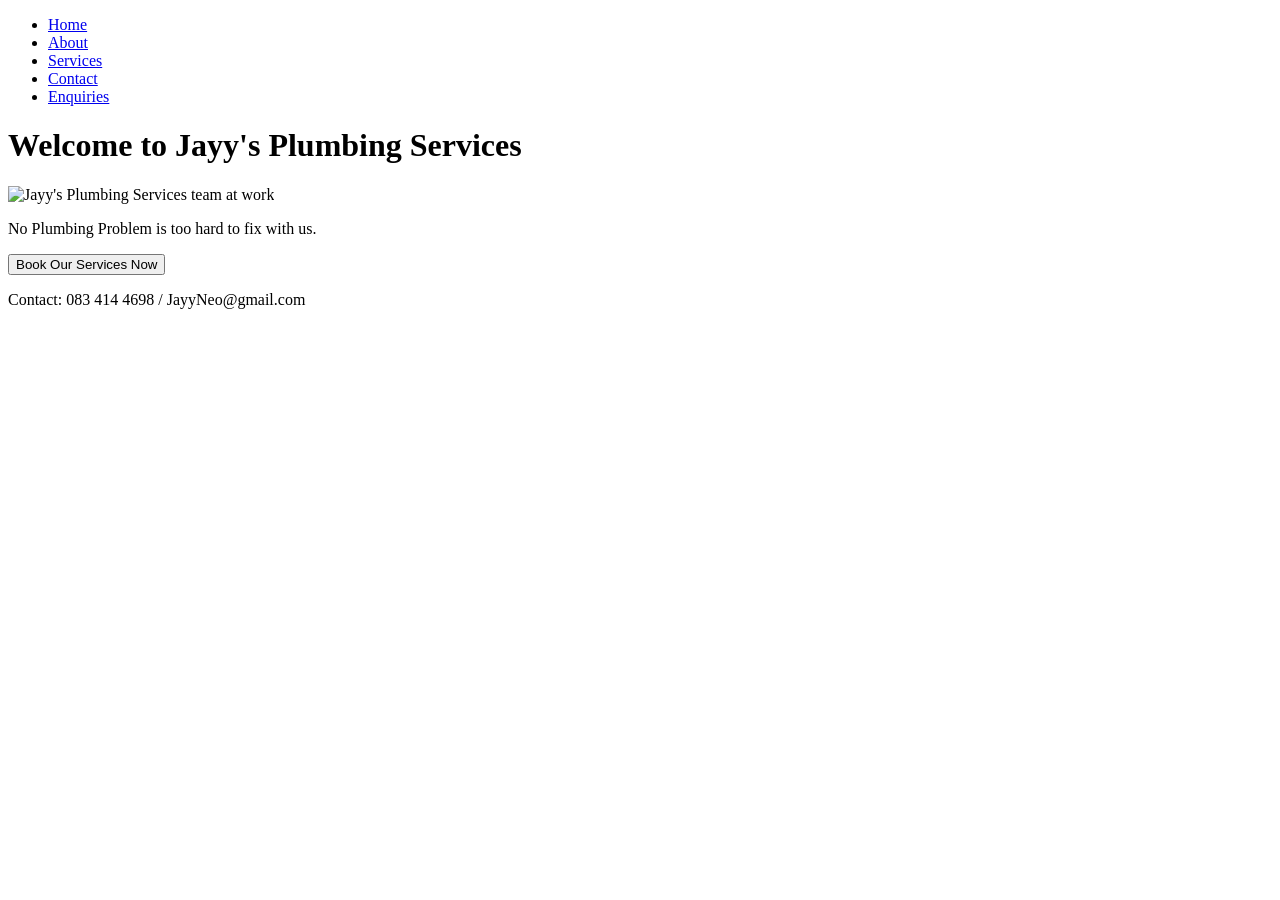
==== Jayy's Plumbing Service/index.html @ affa05af "CONTROL" ====
<!DOCTYPE html>
<html lang="en">
    <head>
        <meta charset="UTF-8">
        <title>HOME | Jayy's Plumbing Services</title>
        <link rel = "stylesheet" href="https : //cdnjs.cloudflare.com/ajax/libs/font-awesome/6.0.0-beta3/css/all.min.css">
        <link rel="stylesheet" href="../css/style.css">
    </head>
    <body>
        <nav>
            <ul>
                <li><a href="index.html">Home</a></li>
                <li><a href="./pages/about.html">About</a></li>
                <li><a href="./pages/services.html">Services</a></li>
                <li><a href="./pages/contact.html">Contact</a></li>
                <li><a href="./pages/enquiry.html">Enquiries</a></li>
            </ul>
        </nav>
        <h1>Welcome to Jayy's Plumbing Services</h1>
        <img src="../Jayy's Plumbing Service/asserts/img fix 1.jpeg" alt="Jayy's Plumbing Services team at work">
        
        <p>No Plumbing Problem is too hard to fix with us.</p>
        <a href="./pages/services.html">
            <button>Book Our Services Now</button>
        </a>
        <footer>
            <p>Contact: 083 414 4698 / JayyNeo@gmail.com</p>
        </footer>
    </body>
</html>
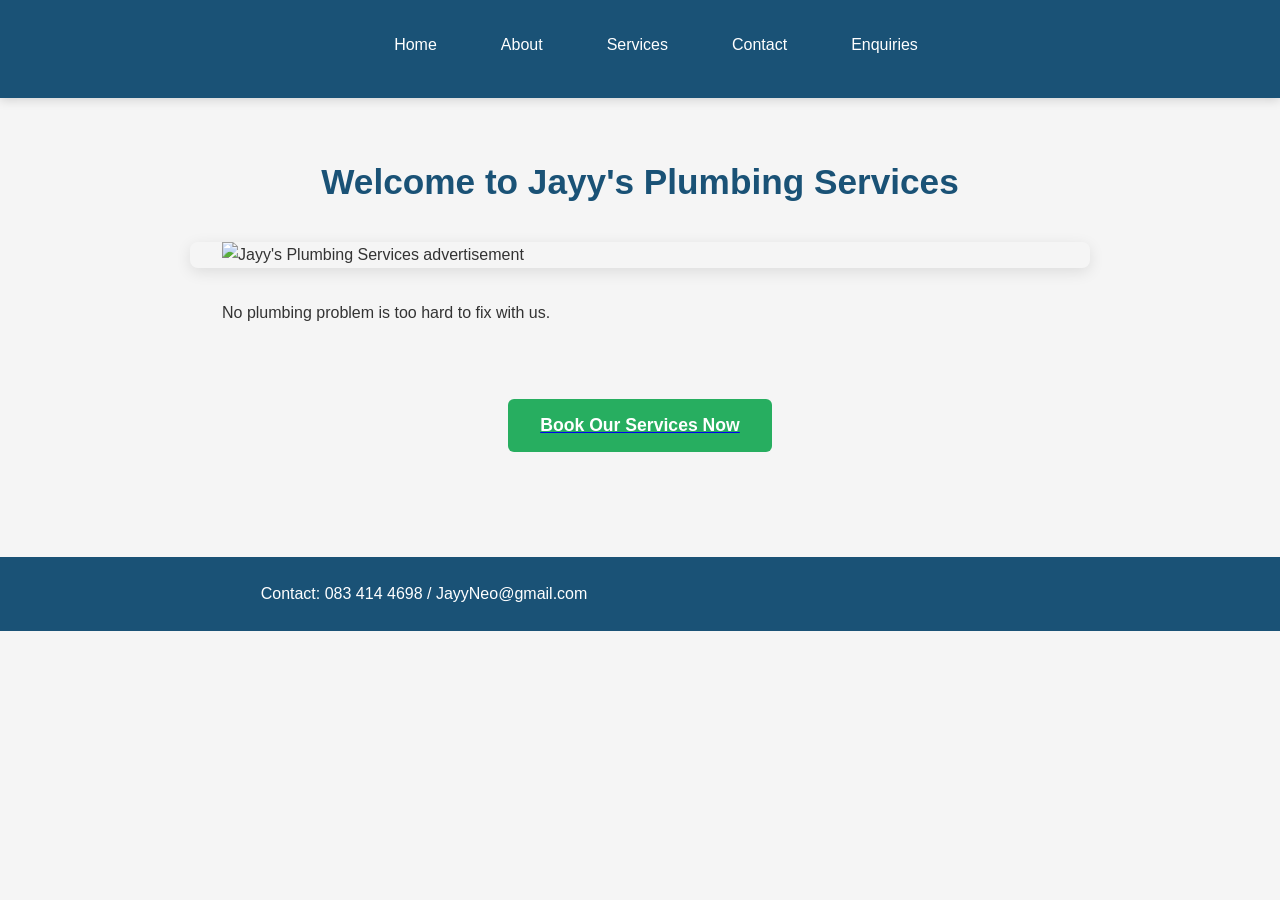
==== commit 1a8cc221: "commit" ====
--- a/Jayy's Plumbing Service/index.html
+++ b/Jayy's Plumbing Service/index.html
@@ -1,30 +1,34 @@
 <!DOCTYPE html>
 <html lang="en">
-    <head>
-        <meta charset="UTF-8">
-        <title>HOME | Jayy's Plumbing Services</title>
-        <link rel = "stylesheet" href="https : //cdnjs.cloudflare.com/ajax/libs/font-awesome/6.0.0-beta3/css/all.min.css">
-        <link rel="stylesheet" href="../css/style.css">
-    </head>
-    <body>
-        <nav>
-            <ul>
-                <li><a href="index.html">Home</a></li>
-                <li><a href="./pages/about.html">About</a></li>
-                <li><a href="./pages/services.html">Services</a></li>
-                <li><a href="./pages/contact.html">Contact</a></li>
-                <li><a href="./pages/enquiry.html">Enquiries</a></li>
-            </ul>
-        </nav>
-        <h1>Welcome to Jayy's Plumbing Services</h1>
-        <img src="../Jayy's Plumbing Service/asserts/img fix 1.jpeg" alt="Jayy's Plumbing Services team at work">
-        
-        <p>No Plumbing Problem is too hard to fix with us.</p>
-        <a href="./pages/services.html">
-            <button>Book Our Services Now</button>
-        </a>
-        <footer>
-            <p>Contact: 083 414 4698 / JayyNeo@gmail.com</p>
-        </footer>
-    </body>
-</html>+<head>
+    <meta charset="UTF-8">
+    <meta name="viewport" content="width=device-width, initial-scale=1.0">
+    <title>Home | Jayy's Plumbing Services</title>
+    <link rel="stylesheet" href="[cdnjs.cloudflare.com](https://cdnjs.cloudflare.com/ajax/libs/font-awesome/6.0.0-beta3/css/all.min.css)">
+    <link rel="stylesheet" href="css/style.css">
+</head>
+<body>
+    <nav>
+        <ul>
+            <li><a href="index.html">Home</a></li>
+            <li><a href="pages/about.html">About</a></li>
+            <li><a href="pages/services.html">Services</a></li>
+            <li><a href="pages/contact.html">Contact</a></li>
+            <li><a href="pages/enquiry.html">Enquiries</a></li>
+        </ul>
+    </nav>
+
+    <h1>Welcome to Jayy's Plumbing Services</h1>
+    <img src="asserts/img.adv.jpeg" alt="Jayy's Plumbing Services advertisement">
+
+    <p>No plumbing problem is too hard to fix with us.</p>
+
+    <a href="services.html">
+        <button>Book Our Services Now</button>
+    </a>
+
+    <footer>
+        <p>Contact: 083 414 4698 / JayyNeo@gmail.com</p>
+    </footer>
+</body>
+</html
--- a/Jayy's Plumbing Service/css/style.css
+++ b/Jayy's Plumbing Service/css/style.css
@@ -0,0 +1,206 @@
+
+* {
+    margin: 0;
+    padding: 0;
+    box-sizing: border-box;
+}
+
+body {
+    font-family: 'Segoe UI', Tahoma, Geneva, Verdana, sans-serif;
+    line-height: 1.6;
+    color: #333;
+    background-color: #f5f5f5;
+}
+
+nav {
+    background-color: #1a5276;
+    padding: 1rem 0;
+    position: sticky;
+    top: 0;
+    z-index: 100;
+    box-shadow: 0 2px 10px rgba(0, 0, 0, 0.15);
+}
+
+nav ul {
+    list-style: none;
+    display: flex;
+    justify-content: center;
+    gap: 2rem;
+    flex-wrap: wrap;
+}
+
+nav ul li a {
+    color: #fff;
+    text-decoration: none;
+    font-weight: 500;
+    padding: 0.5rem 1rem;
+    border-radius: 4px;
+    transition: background-color 0.3s ease;
+}
+
+nav ul li a:hover {
+    background-color: #2980b9;
+}
+
+h1, h2, h3, h4 {
+    color: #1a5276;
+    margin: 1.5rem 0 1rem;
+}
+
+h1 {
+    font-size: 2.2rem;
+    text-align: center;
+    padding-top: 2rem;
+}
+
+h2 {
+    font-size: 1.6rem;
+    border-bottom: 2px solid #2980b9;
+    padding-bottom: 0.5rem;
+    display: inline-block;
+}
+
+h3 {
+    font-size: 1.3rem;
+}
+
+h4 {
+    font-size: 1.1rem;
+}
+
+p {
+    margin: 1rem 0;
+    max-width: 800px;
+}
+
+body > h1,
+body > h2,
+body > h3,
+body > h4,
+body > p,
+body > ul,
+body > form,
+body > a,
+body > img {
+    margin-left: auto;
+    margin-right: auto;
+    padding-left: 2rem;
+    padding-right: 2rem;
+    max-width: 900px;
+}
+ul {
+    margin: 1rem 0 1rem 2rem;
+}
+
+ul li {
+    margin-bottom: 0.5rem;
+}
+
+img {
+    display: block;
+    max-width: 100%;
+    height: auto;
+    margin: 2rem auto;
+    border-radius: 8px;
+    box-shadow: 0 4px 15px rgba(0, 0, 0, 0.1);
+}
+
+button {
+    background-color: #27ae60;
+    color: #fff;
+    border: none;
+    padding: 1rem 2rem;
+    font-size: 1.1rem;
+    font-weight: 600;
+    border-radius: 6px;
+    cursor: pointer;
+    transition: background-color 0.3s ease, transform 0.2s ease;
+    display: block;
+    margin: 2rem auto;
+}
+
+button:hover {
+    background-color: #219a52;
+    transform: translateY(-2px);
+}
+
+form {
+    background-color: #fff;
+    padding: 2rem;
+    border-radius: 8px;
+    box-shadow: 0 2px 10px rgba(0, 0, 0, 0.1);
+    max-width: 600px;
+    margin: 2rem auto;
+}
+
+form label {
+    font-weight: 600;
+    color: #1a5276;
+    display: block;
+    margin-bottom: 0.5rem;
+}
+
+form input[type="text"],
+form input[type="email"],
+form textarea {
+    width: 100%;
+    padding: 0.75rem;
+    border: 1px solid #ccc;
+    border-radius: 4px;
+    font-size: 1rem;
+    margin-bottom: 1.5rem;
+    transition: border-color 0.3s ease;
+}
+
+form input[type="text"]:focus,
+form input[type="email"]:focus,
+form textarea:focus {
+    outline: none;
+    border-color: #2980b9;
+}
+
+form input[type="submit"] {
+    background-color: #1a5276;
+    color: #fff;
+    border: none;
+    padding: 0.75rem 2rem;
+    font-size: 1rem;
+    font-weight: 600;
+    border-radius: 4px;
+    cursor: pointer;
+    transition: background-color 0.3s ease;
+}
+
+form input[type="submit"]:hover {
+    background-color: #2980b9;
+}
+
+footer {
+    background-color: #1a5276;
+    color: #fff;
+    text-align: center;
+    padding: 1.5rem;
+    margin-top: 3rem;
+}
+
+footer p {
+    margin: 0;
+    color: #fff;
+}
+
+@media (max-width: 600px) {
+    nav ul {
+        flex-direction: column;
+        align-items: center;
+        gap: 0.5rem;
+    }
+
+    h1 {
+        font-size: 1.8rem;
+    }
+
+    form {
+        margin: 1rem;
+        padding: 1.5rem;
+    }
+}
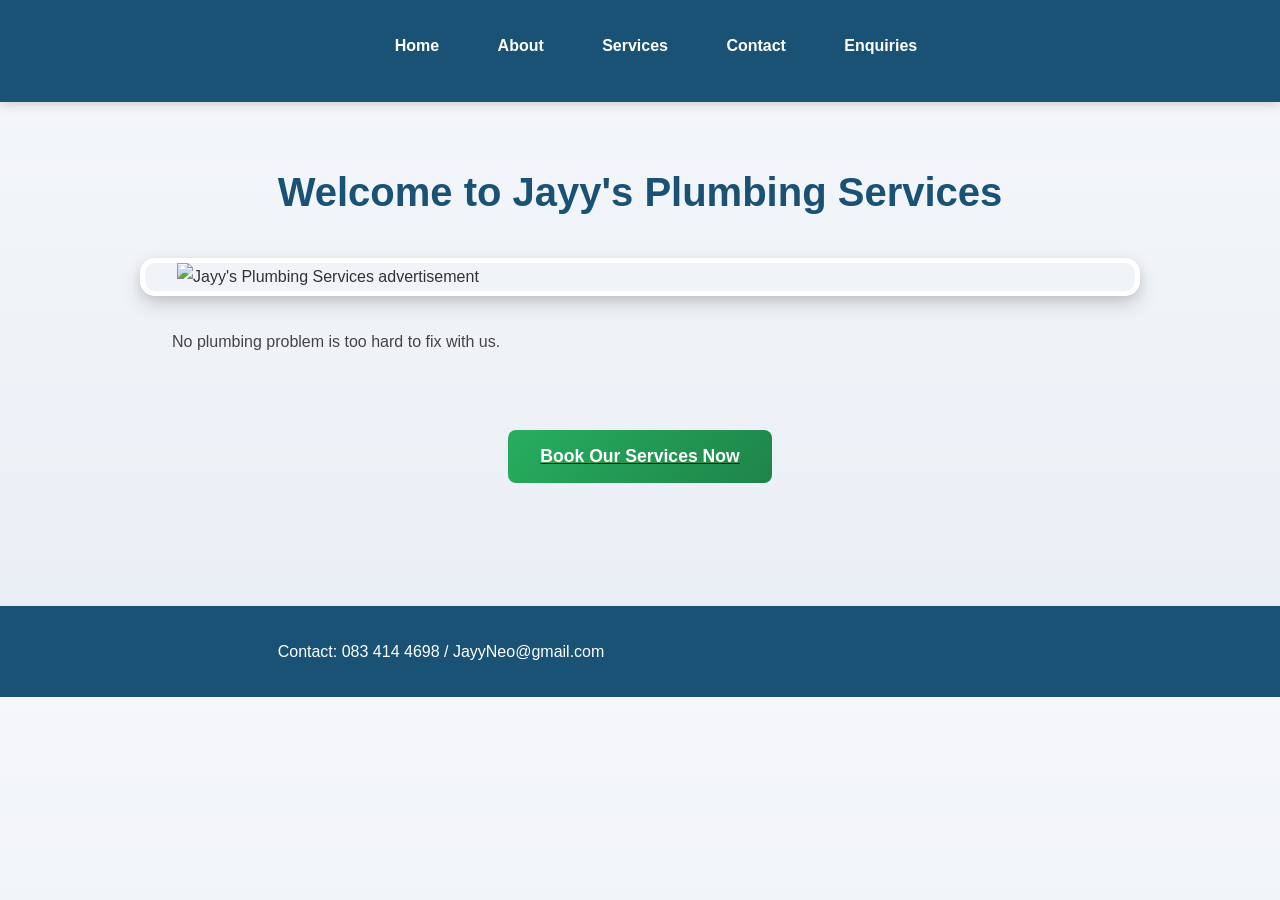
==== commit ffa8651f: "java" ====
--- a/Jayy's Plumbing Service/index.html
+++ b/Jayy's Plumbing Service/index.html
@@ -4,6 +4,9 @@
     <meta charset="UTF-8">
     <meta name="viewport" content="width=device-width, initial-scale=1.0">
     <title>Home | Jayy's Plumbing Services</title>
+        <meta name="description" content="Professional plumbing services provided by Jayy's Plumbing Services">
+        <meta name="keywords" content="plumbing, plumbing services, plumbing repairs, plumbing installations, plumbing maintenance">
+        <meta name="author" content="Jayy's Plumbing Services">
     <link rel="stylesheet" href="[cdnjs.cloudflare.com](https://cdnjs.cloudflare.com/ajax/libs/font-awesome/6.0.0-beta3/css/all.min.css)">
     <link rel="stylesheet" href="css/style.css">
 </head>
@@ -30,5 +33,8 @@
     <footer>
         <p>Contact: 083 414 4698 / JayyNeo@gmail.com</p>
     </footer>
+     <script src="assets/js/accordion.js"></script>
+     <script src="assets/js/featured.js"></script>
+     <script src="assets/js/animations.js"></script>
 </body>
 </html
--- a/Jayy's Plumbing Service/css/style.css
+++ b/Jayy's Plumbing Service/css/style.css
@@ -5,11 +5,23 @@
     box-sizing: border-box;
 }
 
+html {
+    scroll-behavior: smooth;
+}
+
 body {
     font-family: 'Segoe UI', Tahoma, Geneva, Verdana, sans-serif;
-    line-height: 1.6;
+    line-height: 1.7;
     color: #333;
-    background-color: #f5f5f5;
+    background: linear-gradient(to bottom, #f5f7fa, #e8eef5);
+    overflow-x: hidden;
+}
+
+.container {
+    width: 90%;
+    max-width: 1200px;
+    margin: auto;
+    padding: 2rem 0;
 }
 
 nav {
@@ -17,14 +29,15 @@
     padding: 1rem 0;
     position: sticky;
     top: 0;
-    z-index: 100;
-    box-shadow: 0 2px 10px rgba(0, 0, 0, 0.15);
+    z-index: 1000;
+    box-shadow: 0 3px 10px rgba(0, 0, 0, 0.15);
 }
 
 nav ul {
     list-style: none;
     display: flex;
     justify-content: center;
+    align-items: center;
     gap: 2rem;
     flex-wrap: wrap;
 }
@@ -32,36 +45,41 @@
 nav ul li a {
     color: #fff;
     text-decoration: none;
-    font-weight: 500;
-    padding: 0.5rem 1rem;
-    border-radius: 4px;
-    transition: background-color 0.3s ease;
+    font-weight: 600;
+    padding: 0.6rem 1.2rem;
+    border-radius: 5px;
+    transition: all 0.3s ease;
 }
 
 nav ul li a:hover {
     background-color: #2980b9;
-}
-
-h1, h2, h3, h4 {
+    transform: translateY(-2px);
+}
+
+h1,
+h2,
+h3,
+h4 {
     color: #1a5276;
     margin: 1.5rem 0 1rem;
+    font-weight: 700;
 }
 
 h1 {
-    font-size: 2.2rem;
+    font-size: 2.5rem;
     text-align: center;
     padding-top: 2rem;
 }
 
 h2 {
-    font-size: 1.6rem;
-    border-bottom: 2px solid #2980b9;
+    font-size: 1.8rem;
+    border-bottom: 3px solid #2980b9;
     padding-bottom: 0.5rem;
     display: inline-block;
 }
 
 h3 {
-    font-size: 1.3rem;
+    font-size: 1.4rem;
 }
 
 h4 {
@@ -69,8 +87,10 @@
 }
 
 p {
-    margin: 1rem 0;
-    max-width: 800px;
+    margin: 1rem auto;
+    max-width: 850px;
+    font-size: 1rem;
+    color: #444;
 }
 
 body > h1,
@@ -81,55 +101,83 @@
 body > ul,
 body > form,
 body > a,
-body > img {
+body > img,
+body > button {
     margin-left: auto;
     margin-right: auto;
     padding-left: 2rem;
     padding-right: 2rem;
-    max-width: 900px;
-}
+    max-width: 1000px;
+}
+
 ul {
     margin: 1rem 0 1rem 2rem;
 }
 
 ul li {
-    margin-bottom: 0.5rem;
+    margin-bottom: 0.7rem;
+    font-size: 1rem;
 }
 
 img {
     display: block;
-    max-width: 100%;
+    width: 100%;
+    max-width: 700px;
     height: auto;
     margin: 2rem auto;
-    border-radius: 8px;
-    box-shadow: 0 4px 15px rgba(0, 0, 0, 0.1);
+    border-radius: 15px;
+    object-fit: cover;
+
+    /* Professional styling */
+    border: 5px solid #fff;
+    box-shadow:
+        0 8px 25px rgba(0, 0, 0, 0.15),
+        0 4px 10px rgba(0, 0, 0, 0.08);
+
+    transition:
+        transform 0.4s ease,
+        box-shadow 0.4s ease;
+}
+
+img:hover {
+    transform: scale(1.03);
+    box-shadow:
+        0 12px 30px rgba(0, 0, 0, 0.2),
+        0 6px 15px rgba(0, 0, 0, 0.12);
 }
 
 button {
-    background-color: #27ae60;
+    background: linear-gradient(135deg, #27ae60, #1e8449);
     color: #fff;
     border: none;
     padding: 1rem 2rem;
     font-size: 1.1rem;
     font-weight: 600;
-    border-radius: 6px;
+    border-radius: 8px;
     cursor: pointer;
-    transition: background-color 0.3s ease, transform 0.2s ease;
+    transition: all 0.3s ease;
     display: block;
     margin: 2rem auto;
 }
 
 button:hover {
-    background-color: #219a52;
-    transform: translateY(-2px);
+    background: linear-gradient(135deg, #1e8449, #145a32);
+    transform: translateY(-3px);
+    box-shadow: 0 6px 15px rgba(0, 0, 0, 0.15);
+}
+
+button:active {
+    transform: scale(0.98);
 }
 
 form {
     background-color: #fff;
     padding: 2rem;
-    border-radius: 8px;
-    box-shadow: 0 2px 10px rgba(0, 0, 0, 0.1);
-    max-width: 600px;
+    border-radius: 12px;
+    box-shadow:
+        0 4px 15px rgba(0, 0, 0, 0.1);
+
+    max-width: 650px;
     margin: 2rem auto;
 }
 
@@ -144,12 +192,13 @@
 form input[type="email"],
 form textarea {
     width: 100%;
-    padding: 0.75rem;
+    padding: 0.9rem;
     border: 1px solid #ccc;
-    border-radius: 4px;
+    border-radius: 6px;
     font-size: 1rem;
     margin-bottom: 1.5rem;
-    transition: border-color 0.3s ease;
+    transition: all 0.3s ease;
+    background-color: #fafafa;
 }
 
 form input[type="text"]:focus,
@@ -157,30 +206,52 @@
 form textarea:focus {
     outline: none;
     border-color: #2980b9;
+    background-color: #fff;
+    box-shadow: 0 0 8px rgba(41, 128, 185, 0.2);
+}
+
+form textarea {
+    resize: vertical;
+    min-height: 120px;
 }
 
 form input[type="submit"] {
     background-color: #1a5276;
     color: #fff;
     border: none;
-    padding: 0.75rem 2rem;
+    padding: 0.9rem 2rem;
     font-size: 1rem;
     font-weight: 600;
-    border-radius: 4px;
+    border-radius: 6px;
     cursor: pointer;
-    transition: background-color 0.3s ease;
+    transition: all 0.3s ease;
 }
 
 form input[type="submit"]:hover {
     background-color: #2980b9;
+    transform: translateY(-2px);
+}
+
+
+.card {
+    background-color: #fff;
+    border-radius: 12px;
+    padding: 1.5rem;
+    margin: 1.5rem auto;
+    box-shadow: 0 4px 15px rgba(0, 0, 0, 0.08);
+    transition: transform 0.3s ease;
+}
+
+.card:hover {
+    transform: translateY(-5px);
 }
 
 footer {
     background-color: #1a5276;
     color: #fff;
     text-align: center;
-    padding: 1.5rem;
-    margin-top: 3rem;
+    padding: 2rem 1rem;
+    margin-top: 4rem;
 }
 
 footer p {
@@ -188,19 +259,258 @@
     color: #fff;
 }
 
-@media (max-width: 600px) {
+@media (max-width: 768px) {
+
     nav ul {
         flex-direction: column;
-        align-items: center;
-        gap: 0.5rem;
+        gap: 1rem;
     }
 
     h1 {
-        font-size: 1.8rem;
+        font-size: 2rem;
+    }
+
+    h2 {
+        font-size: 1.5rem;
+    }
+
+    body > h1,
+    body > h2,
+    body > h3,
+    body > h4,
+    body > p,
+    body > ul,
+    body > form,
+    body > a,
+    body > img,
+    body > button {
+        padding-left: 1rem;
+        padding-right: 1rem;
     }
 
     form {
         margin: 1rem;
         padding: 1.5rem;
     }
+
+    img {
+        max-width: 100%;
+    }
+}
+
+@media (max-width: 480px) {
+
+    h1 {
+        font-size: 1.7rem;
+    }
+
+    h2 {
+        font-size: 1.3rem;
+    }
+
+    p,
+    li {
+        font-size: 0.95rem;
+    }
+
+    button {
+        width: 90%;
+    }
+}
+img {
+    display: block;
+    width: 100%;
+    max-width: 700px;
+    height: auto;
+
+    margin: 2rem auto;
+    padding: 0;
+
+    border-radius: 15px;
+    object-fit: cover;
+
+    border: 5px solid #ffffff;
+
+    box-shadow:
+        0 8px 20px rgba(0, 0, 0, 0.15),
+        0 4px 10px rgba(0, 0, 0, 0.08);
+
+    transition:
+        transform 0.4s ease,
+        box-shadow 0.4s ease,
+        filter 0.4s ease;
+}
+
+img:hover {
+    transform: scale(1.03);
+
+    box-shadow:
+        0 12px 30px rgba(0, 0, 0, 0.25),
+        0 6px 15px rgba(0, 0, 0, 0.12);
+
+    filter: brightness(1.05);
+}
+
+.image-container {
+    text-align: center;
+    margin: 3rem auto;
+    max-width: 750px;
+}
+
+.image-caption {
+    margin-top: 1rem;
+    font-size: 0.95rem;
+    color: #666;
+    font-style: italic;
+}
+
+.image-gallery {
+    display: grid;
+    grid-template-columns: repeat(auto-fit, minmax(250px, 1fr));
+    gap: 1.5rem;
+
+    width: 90%;
+    max-width: 1200px;
+    margin: 3rem auto;
+}
+
+
+.image-gallery img {
+    width: 100%;
+    height: 250px;
+    object-fit: cover;
+}
+
+@media (max-width: 768px) {
+    img {
+        max-width: 100%;
+        border-radius: 12px;
+    }
+
+    .image-gallery {
+        grid-template-columns: 1fr;
+    }
+}
+
+@media (max-width: 480px) {
+    img {
+        border-width: 3px;
+    }
+
+    .image-caption {
+        font-size: 0.85rem;
+    }
+}.gallery {
+    display: grid;
+    grid-template-columns: repeat(auto-fit, minmax(250px, 1fr));
+    gap: 20px;
+    width: 90%;
+    max-width: 1200px;
+    margin: 2rem auto;
+}
+
+.gallery img {
+    width: 100%;
+    height: 250px;
+    object-fit: cover;
+    cursor: pointer;
+}
+
+#lightbox {
+    display: none;
+    position: fixed;
+    top: 0;
+    left: 0;
+    width: 100%;
+    height: 100%;
+    background: rgba(0,0,0,0.9);
+    justify-content: center;
+    align-items: center;
+    z-index: 9999;
+}
+
+#lightbox img {
+    max-width: 90%;
+    max-height: 90%;
+}
+
+
+
+img{
+max-width:100%;
+height:auto;
+}
+
+nav ul{
+display:flex;
+justify-content:center;
+gap:20px;
+flex-wrap:wrap;
+}
+
+@media(max-width:768px){
+
+nav ul{
+flex-direction:column;
+}
+
+body{
+padding:10px;
+}
+
+}
+img{
+max-width:100%;
+height:auto;
+}
+
+nav ul{
+display:flex;
+justify-content:center;
+gap:20px;
+flex-wrap:wrap;
+}
+
+@media(max-width:768px){
+
+nav ul{
+flex-direction:column;
+}
+
+body{
+padding:10px;
+}
+
+}
+.fade-in {
+    opacity: 0;
+    transform: translateY(30px);
+    transition: all 1s ease;
+}
+
+.fade-in.show {
+    opacity: 1;
+    transform: translateY(0);
+}
+
+.slide-left {
+    opacity: 0;
+    transform: translateX(-50px);
+    transition: all 1s ease;
+}
+
+.slide-left.show {
+    opacity: 1;
+    transform: translateX(0);
+}
+
+.zoom-in {
+    opacity: 0;
+    transform: scale(0.8);
+    transition: all 1s ease;
+}
+
+.zoom-in.show {
+    opacity: 1;
+    transform: scale(1);
 }
